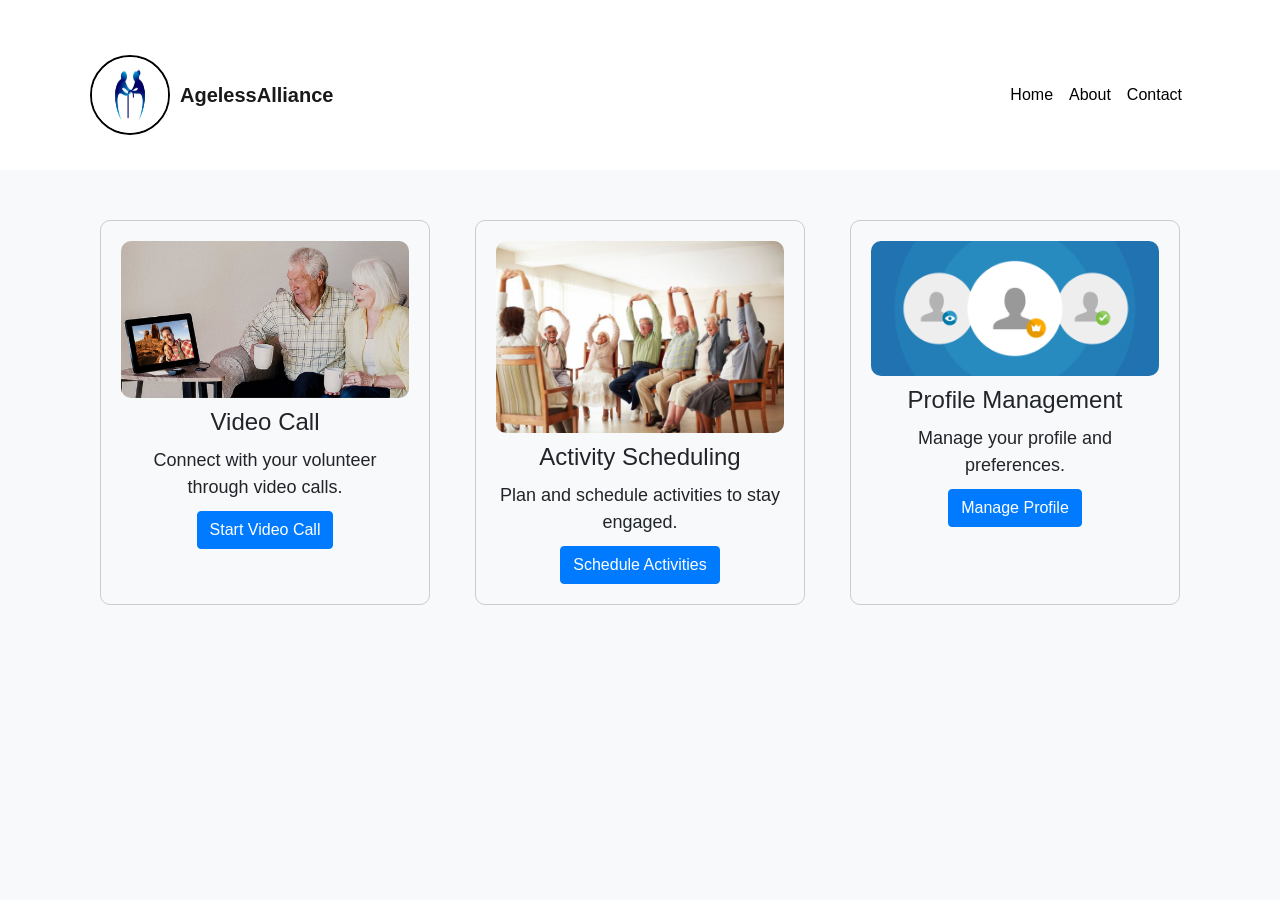
==== home.html @ dba46488 "getting all files" ====
<!DOCTYPE html>
<html lang="en">

<head>
    <meta charset="UTF-8">
    <meta name="viewport" content="width=device-width, initial-scale=1.0">
    <title>AgelessAlliance</title>
    <link rel="stylesheet" href="https://stackpath.bootstrapcdn.com/bootstrap/4.5.2/css/bootstrap.min.css">
    <link rel="stylesheet" href="./style/styleld.css">
</head>

<body>
    <nav class="navbar navbar-expand-lg navbar-light">
        <div class="container">
            <a class="navbar-brand" href="#">
                <img src="./images/360_F_300533572_GEpPSVG2m4r5pqsk0HMmtuMgSXs58SWF.jpg" alt="Company Logo">
                <span class="company-name">AgelessAlliance</span>
            </a>
            <button class="navbar-toggler" type="button" data-toggle="collapse" data-target="#navbarNav"
                aria-controls="navbarNav" aria-expanded="false" aria-label="Toggle navigation">
                <span class="navbar-toggler-icon"></span>
            </button>
            <div class="collapse navbar-collapse" id="navbarNav">
                <ul class="navbar-nav ml-auto">
                    <li class="nav-item">
                        <a class="nav-link" href="#">Home</a>
                    </li>
                    <li class="nav-item">
                        <a class="nav-link" href="#">About</a>
                    </li>
                    <li class="nav-item">
                        <a class="nav-link" href="#">Contact</a>
                    </li>
                </ul>
            </div>
        </div>
    </nav>

    <div class="container">
        <div class="home-buttons">
            <!-- Video Call Button -->
            <div class="btn-card">
                <img src="./images/viewclix-video-for-seniors.jpeg" alt="Video Call Image">
                <h3 class="btn-title">Video Call</h3>
                <p class="btn-description">Connect with your volunteer through video calls.</p>
                <a href="video_call.html" class="btn btn-primary">Start Video Call</a>
            </div>
            <!-- Activity Scheduling Button -->
            <div class="btn-card">
                <img src="./images/935178da2cb63f4378c0f07b4d48ba18.jpg" alt="Activity Scheduling Image">
                <h3 class="btn-title">Activity Scheduling</h3>
                <p class="btn-description">Plan and schedule activities to stay engaged.</p>
                <a href="activity_scheduling.html" class="btn btn-primary">Schedule Activities</a>
            </div>
            <!-- Profile Management Button -->
            <div class="btn-card">
                <img src="./images/permissions_Intro-500x260-03.png" alt="Profile Management Image">
                <h3 class="btn-title">Profile Management</h3>
                <p class="btn-description">Manage your profile and preferences.</p>
                <a href="profile_management.html" class="btn btn-primary">Manage Profile</a>
            </div>
        </div>
    </div>

    <script src="https://code.jquery.com/jquery-3.5.1.slim.min.js"></script>
    <script src="https://cdn.jsdelivr.net/npm/@popperjs/core@2.5.3/dist/umd/popper.min.js"></script>
    <script src="https://stackpath.bootstrapcdn.com/bootstrap/4.5.2/js/bootstrap.min.js"></script>
</body>

</html>
---- style/styleld.css ----
body {
  background-color: #f8f9fa;
}

.navbar {
  background-color: #ffffff;
  /* White background color for the header */
  padding: 10px 0;
  /* Adjust the padding for the header height */
}

.navbar-brand img {
  width: 80px;
  /* Adjust the width for the logo */
  height: 80px;
  /* Adjust the height for the logo */
  border-radius: 50%;
  border: 2px solid #000;
  /* Black border for the logo */
}

.navbar-brand {
  display: flex;
  align-items: center;
  /* Vertically align the company name with the logo */
  color: #000;
  /* Text color for the company name */
  font-weight: bold;
  /* Font weight for the company name */
}

.navbar-nav .nav-link {
  color: #000 !important;
  /* Text color for the navbar links */
}

/* Style for company name */
.company-name {
  margin-left: 10px;
  /* Add spacing between logo and company name */
}

.container {

  padding: 20px;
  /* border-radius: 5px; */
  /* box-shadow: 0 2px 5px rgba(0, 0, 0, 0.1); */
  margin-top: 20px;
}

/* Home page button container */
.home-buttons {
  display: flex;
  flex-direction: row;
  flex-wrap: nowrap;
  justify-content: space-between;
}

/* Button styles */
.btn-card {
  width: 30%;
  /* Adjust the width of each card */
  padding: 20px;
  margin: 10px;
  text-align: center;
  display: flex;
  flex-direction: column;
  align-items: center;
  transition: transform 0.2s;
  /* Add hover transition */
  border: 1px solid #ccc;
  /* Add border */
  border-radius: 10px;
  /* Add border radius */
}

.btn-card:hover {
  transform: translateY(-10px);
  /* Float effect on hover */
}

.btn-card img {
  max-width: 100%;
  height: auto;
  border-radius: 10px;
  margin-bottom: 10px;
}

/* Button title styles */
.btn-title {
  font-size: 24px;
  margin-bottom: 10px;
}

/* Button description styles */
.btn-description {
  font-size: 18px;
  margin-bottom: 10px;
}
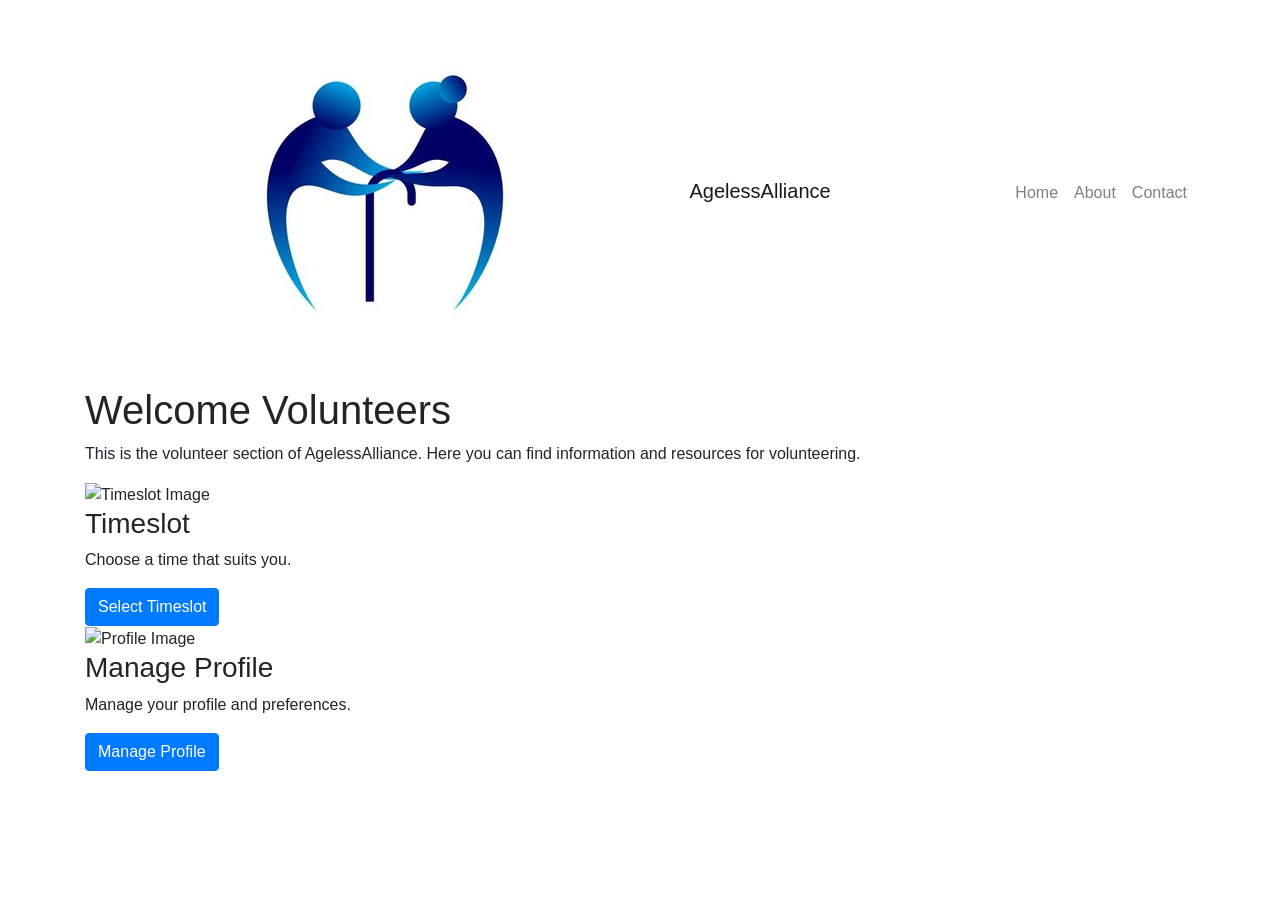
==== commit 1a97b11f: "completion of basic requirements" ====
--- a/home.html
+++ b/home.html
@@ -4,9 +4,11 @@
 <head>
     <meta charset="UTF-8">
     <meta name="viewport" content="width=device-width, initial-scale=1.0">
-    <title>AgelessAlliance</title>
+    <title>AgelessAlliance - Volunteer</title>
     <link rel="stylesheet" href="https://stackpath.bootstrapcdn.com/bootstrap/4.5.2/css/bootstrap.min.css">
-    <link rel="stylesheet" href="./style/styleld.css">
+    <style>
+        
+    </style>
 </head>
 
 <body>
@@ -38,26 +40,38 @@
 
     <div class="container">
         <div class="home-buttons">
-            <!-- Video Call Button -->
+            <!-- Volunteer Page Content -->
+            <h1>Welcome Volunteers</h1>
+            <p>This is the volunteer section of AgelessAlliance. Here you can find information and resources for
+                volunteering.</p>
+        </div>
+    </div>
+
+    <div class="container">
+        <div class="btn-separator"></div>
+    </div>
+
+    <!-- Cards for Timeslot and Manage Profile -->
+    <div class="container">
+        <div class="home-buttons">
+            <!-- Timeslot Button -->
             <div class="btn-card">
-                <img src="./images/viewclix-video-for-seniors.jpeg" alt="Video Call Image">
-                <h3 class="btn-title">Video Call</h3>
-                <p class="btn-description">Connect with your volunteer through video calls.</p>
-                <a href="video_call.html" class="btn btn-primary">Start Video Call</a>
+                <img src="istockphoto-638461504-612x612.jpg" alt="Timeslot Image" style="height: 325px; width: 425px;">
+                <div class="btn-container">
+                    <h3 class="btn-title">Timeslot</h3>
+                    <p class="btn-description">Choose a time that suits you.</p>
+                    <a href="#" class="btn btn-primary">Select Timeslot</a>
+                </div>
             </div>
-            <!-- Activity Scheduling Button -->
+
+            <!-- Manage Profile Button -->
             <div class="btn-card">
-                <img src="./images/935178da2cb63f4378c0f07b4d48ba18.jpg" alt="Activity Scheduling Image">
-                <h3 class="btn-title">Activity Scheduling</h3>
-                <p class="btn-description">Plan and schedule activities to stay engaged.</p>
-                <a href="activity_scheduling.html" class="btn btn-primary">Schedule Activities</a>
-            </div>
-            <!-- Profile Management Button -->
-            <div class="btn-card">
-                <img src="./images/permissions_Intro-500x260-03.png" alt="Profile Management Image">
-                <h3 class="btn-title">Profile Management</h3>
-                <p class="btn-description">Manage your profile and preferences.</p>
-                <a href="profile_management.html" class="btn btn-primary">Manage Profile</a>
+                <img src="hio.jpeg" alt="Profile Image" width="500px" ;height="900px" ;>
+                <div class="btn-container">
+                    <h3 class="btn-title">Manage Profile</h3>
+                    <p class="btn-description">Manage your profile and preferences.</p>
+                    <a href="#" class="btn btn-primary">Manage Profile</a>
+                </div>
             </div>
         </div>
     </div>
